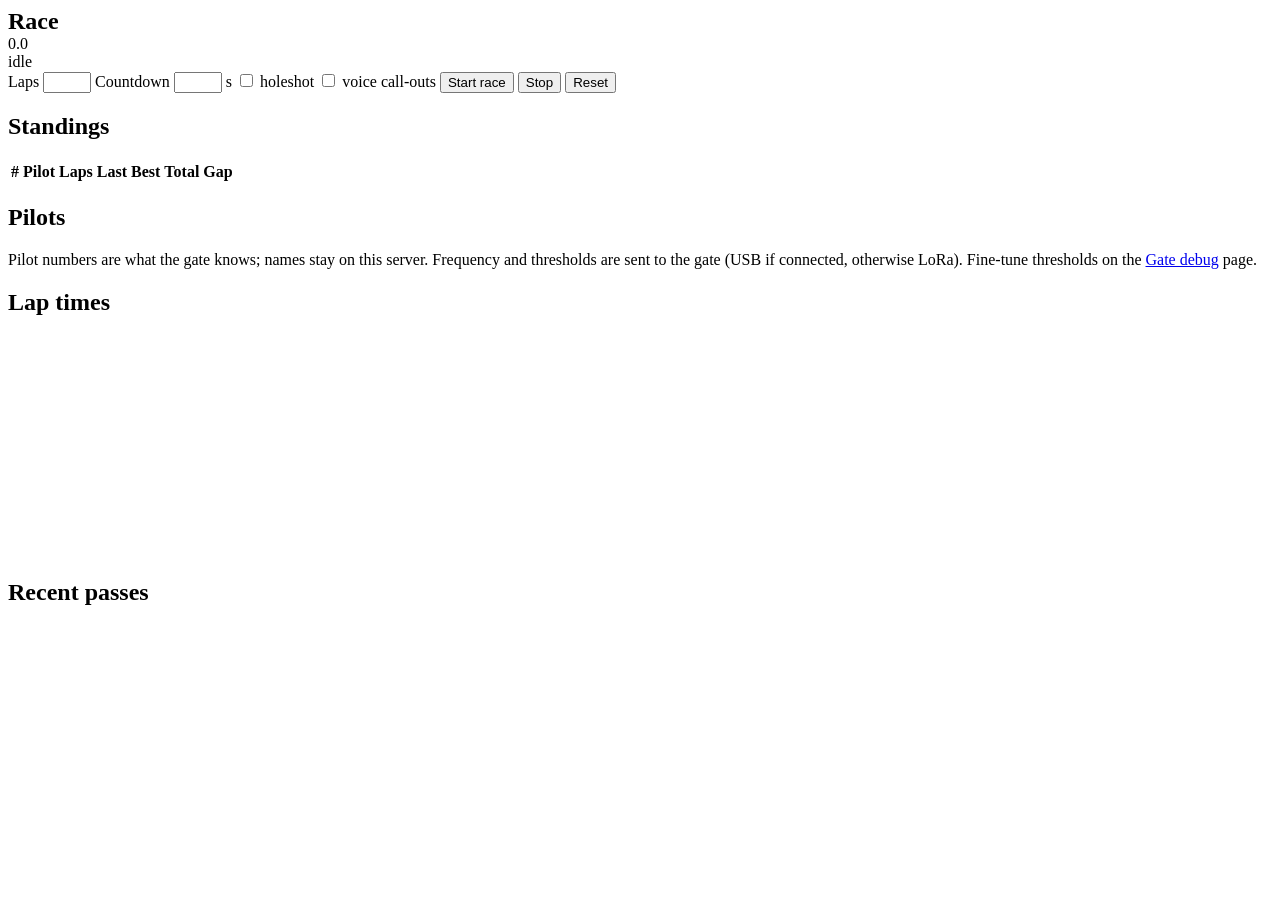
==== web/index.html @ 1a0801ea "Lap timer: C5 gate firmware (Widscan58 fork + LoRa), S3 base, server and web UI Co-Authored-By: Clau" ====
<!doctype html>
<html lang="en"><head><meta charset="utf-8"><meta name="viewport" content="width=device-width,initial-scale=1">
<title>RF Lap Timer</title><link rel="stylesheet" href="/app.css"></head>
<body>
<div class="wrap"><div class="grid">
  <section class="card c12">
    <div class="row" style="justify-content:space-between">
      <div><h2 style="margin:0">Race</h2><div class="big" id="clock">0.0</div><div class="muted" id="state">idle</div></div>
      <div class="row">
        <label class="check">Laps <input type="number" id="laps" min="0" max="99"></label>
        <label class="check">Countdown <input type="number" id="countdown" min="0" max="30"> s</label>
        <label class="check" title="First crossing after the start begins lap 1 (not a lap itself)"><input type="checkbox" id="holeshot"> holeshot</label>
        <label class="check"><input type="checkbox" id="voice"> voice call-outs</label>
        <button class="primary" id="start">Start race</button>
        <button id="stop">Stop</button>
        <button class="danger" id="reset">Reset</button>
      </div>
    </div>
  </section>

  <section class="card c8">
    <h2>Standings</h2>
    <table><thead><tr><th>#</th><th>Pilot</th><th class="num">Laps</th><th class="num">Last</th><th class="num">Best</th><th class="num">Total</th><th class="num">Gap</th></tr></thead>
    <tbody id="standings"></tbody></table>
    <div class="muted" id="nopilots" style="display:none;padding:12px 0">No pilots enabled. Enable at least one on the right.</div>
  </section>

  <section class="card c4">
    <h2>Pilots</h2>
    <table><tbody id="pilots"></tbody></table>
    <div class="help">Pilot numbers are what the gate knows; names stay on this server. Frequency and thresholds are sent to the gate (USB if connected, otherwise LoRa). Fine-tune thresholds on the <a href="/gate">Gate debug</a> page.</div>
  </section>

  <section class="card c7">
    <h2>Lap times</h2>
    <canvas id="lapchart" height="220"></canvas>
    <div class="help" id="lapnote"></div>
  </section>

  <section class="card c5">
    <h2>Recent passes</h2>
    <div class="feed mono" id="feed"></div>
  </section>
</div></div>

<script src="/app.js"></script>
<script>
header('race'); connect();
const passes = [];
function renderPilots() {
  if (!App.cfg) return;
  const tb = $('#pilots'); if (tb.contains(document.activeElement) && document.activeElement.tagName === 'INPUT' && document.activeElement.type === 'text') return;
  tb.innerHTML = App.cfg.pilots.map(p => `<tr data-n="${p.n}">
    <td style="width:24px"><span class="swatch" style="background:${PCOL(p.n)}"></span></td>
    <td><input type="text" value="${esc(p.name)}" data-k="name" style="width:110px"></td>
    <td><select data-k="freq">${RACEBAND.map((f, i) => `<option value="${f}" ${f === p.freq ? 'selected' : ''}>R${i + 1} ${f}</option>`).join('')}</select></td>
    <td><input type="checkbox" data-k="enabled" ${p.enabled ? 'checked' : ''} title="enabled"></td></tr>`).join('');
}
$('#pilots').addEventListener('change', e => {
  const tr = e.target.closest('tr'); if (!tr) return;
  const k = e.target.dataset.k;
  const v = k === 'enabled' ? e.target.checked : k === 'freq' ? +e.target.value : e.target.value;
  post('/api/pilot', { n: +tr.dataset.n, [k]: v });
});
function setting(id, key, cast = v => v) {
  const el = $('#' + id);
  el.addEventListener('change', () => post('/api/settings', { [key]: cast(el.type === 'checkbox' ? el.checked : el.value) }));
}
setting('laps', 'laps', Number); setting('countdown', 'countdown', Number); setting('holeshot', 'holeshot');
$('#voice').checked = voiceOn;
$('#voice').addEventListener('change', e => { setVoice(e.target.checked); if (e.target.checked) { const u = new SpeechSynthesisUtterance('Voice on'); speechSynthesis.speak(u); } });
$('#start').onclick = () => post('/api/race/start');
$('#stop').onclick = () => post('/api/race/stop');
$('#reset').onclick = () => post('/api/race/reset');

function renderSettings() {
  if (!App.cfg) return;
  const s = App.cfg.settings;
  for (const [id, k] of [['laps', 'laps'], ['countdown', 'countdown']]) if (document.activeElement !== $('#' + id)) $('#' + id).value = s[k];
  $('#holeshot').checked = s.holeshot;
}
function renderStandings() {
  const r = App.race; if (!r) return;
  const rows = r.standings;
  $('#nopilots').style.display = rows.length ? 'none' : 'block';
  const lead = rows[0];
  $('#standings').innerHTML = rows.map((s, i) => {
    let gap = '';
    if (i > 0 && lead) gap = s.laps.length < lead.laps.length ? `−${lead.laps.length - s.laps.length} lap` : fmt((s.last_t - lead.last_t) * 1000);
    const fin = s.finished_t ? ' <span class="tag good">finished</span>' : '';
    return `<tr><td>${i + 1}</td><td><span class="swatch" style="background:${PCOL(s.n)}"></span>${esc(s.name)}${fin}</td>
      <td class="num">${s.laps.length}</td><td class="num">${fmt(s.last)}</td><td class="num">${fmt(s.best)}</td>
      <td class="num">${s.laps.length ? fmt(s.total) : '–'}</td><td class="num">${gap}</td></tr>`;
  }).join('');
  $('#state').textContent = { idle: 'idle', staging: 'get ready…', running: 'racing', finished: 'finished' }[r.state];
  $('#start').disabled = r.state === 'staging' || r.state === 'running';
  drawLapChart();
}
function tickClock() {
  const r = App.race; if (!r) return;
  let t = 0;
  if (r.state === 'staging') t = serverNow() - r.go_t;           // negative: counting down
  else if (r.state === 'running') t = serverNow() - r.go_t;
  else if (r.state === 'finished' && r.finish_t && r.go_t) t = r.finish_t - r.go_t;
  const neg = t < 0;
  $('#clock').textContent = (neg ? '−' : '') + fmt(Math.abs(t) * 1000).replace(/^(\d+\.\d)\d$/, '$1');
}
setInterval(tickClock, 100);

function drawLapChart() {
  const cv = $('#lapchart'), dpr = devicePixelRatio || 1, W = cv.clientWidth, H = 220;
  cv.width = W * dpr; cv.height = H * dpr;
  const g = cv.getContext('2d'); g.scale(dpr, dpr);
  const css = getComputedStyle(document.documentElement);
  const grid = css.getPropertyValue('--grid'), mut = css.getPropertyValue('--muted');
  const rows = (App.race?.standings || []).filter(s => s.laps.length);
  const maxLaps = Math.max(2, ...rows.map(s => s.laps.length));
  const all = rows.flatMap(s => s.laps);
  $('#lapnote').textContent = rows.length ? '' : 'Lap times appear here once a race is running.';
  if (!all.length) return;
  const lo = Math.min(...all) * 0.9, hi = Math.max(...all) * 1.08;
  const L = 44, R = 10, T = 10, B = 24;
  const x = i => L + (maxLaps === 1 ? 0 : i / (maxLaps - 1)) * (W - L - R);
  const y = v => T + (1 - (v - lo) / (hi - lo)) * (H - T - B);
  g.font = '11px sans-serif'; g.fillStyle = mut; g.strokeStyle = grid; g.lineWidth = 1;
  for (let k = 0; k <= 3; k++) {
    const v = lo + (hi - lo) * k / 3; g.beginPath(); g.moveTo(L, y(v)); g.lineTo(W - R, y(v)); g.stroke();
    g.textAlign = 'right'; g.fillText((v / 1000).toFixed(1) + 's', L - 6, y(v) + 4);
  }
  g.textAlign = 'center';
  for (let i = 0; i < maxLaps; i++) g.fillText(i + 1, x(i), H - 6);
  for (const s of rows) {
    g.strokeStyle = css.getPropertyValue('--p' + s.n); g.fillStyle = g.strokeStyle; g.lineWidth = 2;
    g.beginPath(); s.laps.forEach((v, i) => i ? g.lineTo(x(i), y(v)) : g.moveTo(x(i), y(v))); g.stroke();
    s.laps.forEach((v, i) => { g.beginPath(); g.arc(x(i), y(v), 4, 0, 7); g.fill(); });
  }
}
onMsg(m => {
  if (m.type === 'snapshot') { (m.recent || []).forEach(p => passes.push(p)); renderPilots(); renderSettings(); renderStandings(); renderFeed(); }
  if (m.type === 'cfg') { renderPilots(); renderSettings(); }
  if (m.type === 'race') renderStandings();
  if (m.type === 'pass') { passes.push(m); passes.splice(0, passes.length - 40); renderFeed(); }
});
function renderFeed() {
  $('#feed').innerHTML = passes.slice(-12).reverse().map(p => {
    const name = App.cfg ? App.cfg.pilots[p.pilot - 1].name : 'P' + p.pilot;
    const via = p.source === 'lora' ? `LoRa ${p.rssi} dBm` : p.source;
    return `<div><span class="swatch" style="background:${PCOL(p.pilot)}"></span>${esc(name)} #${p.count} · lap ${p.lap_ms ? fmt(p.lap_ms) : '–'} · <span class="muted">${via}</span></div>`;
  }).join('') || '<div class="muted">No passes yet.</div>';
}
addEventListener('resize', drawLapChart);
</script>
</body></html>
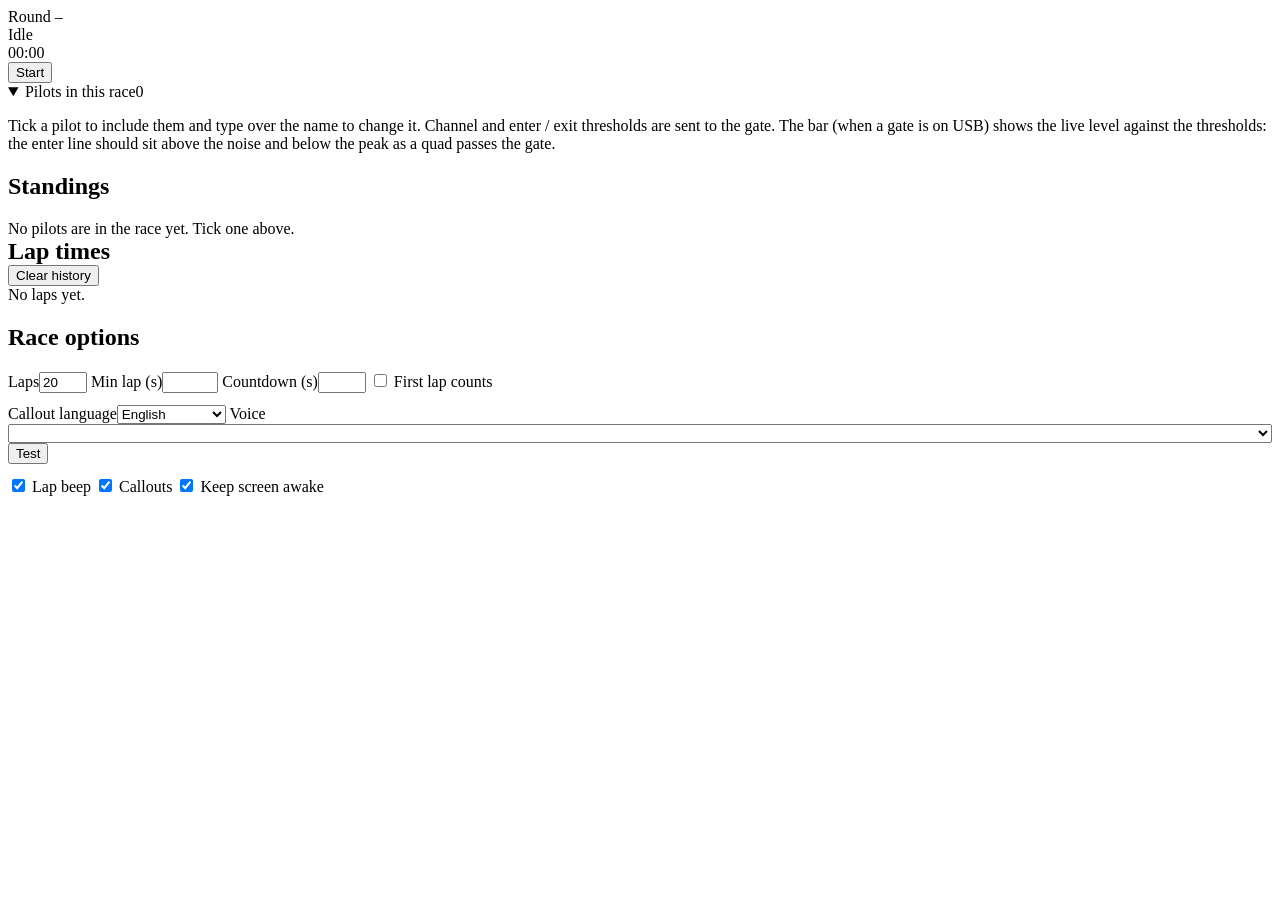
==== commit c8b6ca63: "Web and server: Chorus32-style race page, base page, adopt from gate New race page ported from the C" ====
--- a/web/index.html
+++ b/web/index.html
@@ -1,153 +1,64 @@
 <!doctype html>
-<html lang="en"><head><meta charset="utf-8"><meta name="viewport" content="width=device-width,initial-scale=1">
-<title>RF Lap Timer</title><link rel="stylesheet" href="/app.css"></head>
+<html lang="en"><head><meta charset="utf-8"><meta name="viewport" content="width=device-width,initial-scale=1,viewport-fit=cover">
+<title>tinytimer · Race</title><link rel="icon" href="/breaking_carbon.jpg"><link rel="stylesheet" href="/app.css"><link rel="stylesheet" href="/race.css"></head>
 <body>
 <div class="wrap"><div class="grid">
-  <section class="card c12">
-    <div class="row" style="justify-content:space-between">
-      <div><h2 style="margin:0">Race</h2><div class="big" id="clock">0.0</div><div class="muted" id="state">idle</div></div>
-      <div class="row">
-        <label class="check">Laps <input type="number" id="laps" min="0" max="99"></label>
-        <label class="check">Countdown <input type="number" id="countdown" min="0" max="30"> s</label>
-        <label class="check" title="First crossing after the start begins lap 1 (not a lap itself)"><input type="checkbox" id="holeshot"> holeshot</label>
-        <label class="check"><input type="checkbox" id="voice"> voice call-outs</label>
-        <button class="primary" id="start">Start race</button>
-        <button id="stop">Stop</button>
-        <button class="danger" id="reset">Reset</button>
-      </div>
+
+  <section class="card c12 race-bar" id="racebar">
+    <div>
+      <div class="muted">Round <span id="race_num">&ndash;</span></div>
+      <div class="race-status" id="race_status">Idle</div>
+      <div class="muted mono" id="race_clock">00:00</div>
     </div>
+    <button id="race_button" class="primary big-btn">Start</button>
   </section>
 
-  <section class="card c8">
+  <details class="card c12" id="roster_card" open>
+    <summary><span>Pilots in this race</span><span class="count" id="roster_count">0</span></summary>
+    <p class="help">Tick a pilot to include them and type over the name to change it. Channel and enter / exit thresholds are sent to the gate. The bar (when a gate is on USB) shows the live level against the thresholds: the enter line should sit above the noise and below the peak as a quad passes the gate.</p>
+    <div id="roster"></div>
+  </details>
+
+  <section class="card c12">
     <h2>Standings</h2>
-    <table><thead><tr><th>#</th><th>Pilot</th><th class="num">Laps</th><th class="num">Last</th><th class="num">Best</th><th class="num">Total</th><th class="num">Gap</th></tr></thead>
-    <tbody id="standings"></tbody></table>
-    <div class="muted" id="nopilots" style="display:none;padding:12px 0">No pilots enabled. Enable at least one on the right.</div>
+    <div id="standings"></div>
+    <div class="empty" id="standings_empty">No pilots are in the race yet. Tick one above.</div>
   </section>
 
-  <section class="card c4">
-    <h2>Pilots</h2>
-    <table><tbody id="pilots"></tbody></table>
-    <div class="help">Pilot numbers are what the gate knows; names stay on this server. Frequency and thresholds are sent to the gate (USB if connected, otherwise LoRa). Fine-tune thresholds on the <a href="/gate">Gate debug</a> page.</div>
+  <section class="card c12">
+    <div class="row" style="justify-content:space-between"><h2 style="margin:0">Lap times</h2><button id="clear_history">Clear history</button></div>
+    <div class="stats" id="lap_stats"></div>
+    <div id="lap_rounds"></div>
+    <div class="empty" id="lap_table_empty">No laps yet.</div>
   </section>
 
-  <section class="card c7">
-    <h2>Lap times</h2>
-    <canvas id="lapchart" height="220"></canvas>
-    <div class="help" id="lapnote"></div>
+  <section class="card c12">
+    <h2>Race options</h2>
+    <div class="row">
+      <label class="field" title="Kept on the gate with the names and thresholds">Laps<input id="target_laps" type="number" min="1" max="99" value="20"></label>
+      <label class="field" title="The base ignores a crossing sooner than this after the pilot's last one (the gate also ignores anything inside 3 s)">Min lap (s)<input id="min_lap" type="number" min="1" max="120"></label>
+      <label class="field">Countdown (s)<input id="countdown" type="number" min="0" max="30"></label>
+      <label class="check" title="Count the run from the start to the gate as lap 1, instead of treating it as the hole shot"><input type="checkbox" id="count_first"> First lap counts</label>
+    </div>
+    <div class="row" style="margin-top:12px">
+      <label class="field">Callout language<select id="lang_select"><option value="en">English</option><option value="ar">&#1575;&#1604;&#1593;&#1585;&#1576;&#1610;&#1577; (Arabic)</option></select></label>
+      <label class="field" style="flex:1;min-width:200px">Voice<select id="voice_select" style="width:100%"></select></label>
+      <button id="voice_test" style="align-self:end">Test</button>
+    </div>
+    <p class="help" id="voice_hint" style="margin:6px 0 0"></p>
+    <div class="row" style="margin-top:12px">
+      <label class="check"><input type="checkbox" id="opt_beep" checked> Lap beep</label>
+      <label class="check"><input type="checkbox" id="opt_voice" checked> Callouts</label>
+      <label class="check"><input type="checkbox" id="opt_awake" checked> Keep screen awake</label>
+    </div>
+    <div class="help" id="awake_state" style="margin-top:8px"></div>
   </section>
 
-  <section class="card c5">
-    <h2>Recent passes</h2>
-    <div class="feed mono" id="feed"></div>
-  </section>
 </div></div>
 
 <script src="/app.js"></script>
-<script>
-header('race'); connect();
-const passes = [];
-function renderPilots() {
-  if (!App.cfg) return;
-  const tb = $('#pilots'); if (tb.contains(document.activeElement) && document.activeElement.tagName === 'INPUT' && document.activeElement.type === 'text') return;
-  tb.innerHTML = App.cfg.pilots.map(p => `<tr data-n="${p.n}">
-    <td style="width:24px"><span class="swatch" style="background:${PCOL(p.n)}"></span></td>
-    <td><input type="text" value="${esc(p.name)}" data-k="name" style="width:110px"></td>
-    <td><select data-k="freq">${RACEBAND.map((f, i) => `<option value="${f}" ${f === p.freq ? 'selected' : ''}>R${i + 1} ${f}</option>`).join('')}</select></td>
-    <td><input type="checkbox" data-k="enabled" ${p.enabled ? 'checked' : ''} title="enabled"></td></tr>`).join('');
-}
-$('#pilots').addEventListener('change', e => {
-  const tr = e.target.closest('tr'); if (!tr) return;
-  const k = e.target.dataset.k;
-  const v = k === 'enabled' ? e.target.checked : k === 'freq' ? +e.target.value : e.target.value;
-  post('/api/pilot', { n: +tr.dataset.n, [k]: v });
-});
-function setting(id, key, cast = v => v) {
-  const el = $('#' + id);
-  el.addEventListener('change', () => post('/api/settings', { [key]: cast(el.type === 'checkbox' ? el.checked : el.value) }));
-}
-setting('laps', 'laps', Number); setting('countdown', 'countdown', Number); setting('holeshot', 'holeshot');
-$('#voice').checked = voiceOn;
-$('#voice').addEventListener('change', e => { setVoice(e.target.checked); if (e.target.checked) { const u = new SpeechSynthesisUtterance('Voice on'); speechSynthesis.speak(u); } });
-$('#start').onclick = () => post('/api/race/start');
-$('#stop').onclick = () => post('/api/race/stop');
-$('#reset').onclick = () => post('/api/race/reset');
-
-function renderSettings() {
-  if (!App.cfg) return;
-  const s = App.cfg.settings;
-  for (const [id, k] of [['laps', 'laps'], ['countdown', 'countdown']]) if (document.activeElement !== $('#' + id)) $('#' + id).value = s[k];
-  $('#holeshot').checked = s.holeshot;
-}
-function renderStandings() {
-  const r = App.race; if (!r) return;
-  const rows = r.standings;
-  $('#nopilots').style.display = rows.length ? 'none' : 'block';
-  const lead = rows[0];
-  $('#standings').innerHTML = rows.map((s, i) => {
-    let gap = '';
-    if (i > 0 && lead) gap = s.laps.length < lead.laps.length ? `−${lead.laps.length - s.laps.length} lap` : fmt((s.last_t - lead.last_t) * 1000);
-    const fin = s.finished_t ? ' <span class="tag good">finished</span>' : '';
-    return `<tr><td>${i + 1}</td><td><span class="swatch" style="background:${PCOL(s.n)}"></span>${esc(s.name)}${fin}</td>
-      <td class="num">${s.laps.length}</td><td class="num">${fmt(s.last)}</td><td class="num">${fmt(s.best)}</td>
-      <td class="num">${s.laps.length ? fmt(s.total) : '–'}</td><td class="num">${gap}</td></tr>`;
-  }).join('');
-  $('#state').textContent = { idle: 'idle', staging: 'get ready…', running: 'racing', finished: 'finished' }[r.state];
-  $('#start').disabled = r.state === 'staging' || r.state === 'running';
-  drawLapChart();
-}
-function tickClock() {
-  const r = App.race; if (!r) return;
-  let t = 0;
-  if (r.state === 'staging') t = serverNow() - r.go_t;           // negative: counting down
-  else if (r.state === 'running') t = serverNow() - r.go_t;
-  else if (r.state === 'finished' && r.finish_t && r.go_t) t = r.finish_t - r.go_t;
-  const neg = t < 0;
-  $('#clock').textContent = (neg ? '−' : '') + fmt(Math.abs(t) * 1000).replace(/^(\d+\.\d)\d$/, '$1');
-}
-setInterval(tickClock, 100);
-
-function drawLapChart() {
-  const cv = $('#lapchart'), dpr = devicePixelRatio || 1, W = cv.clientWidth, H = 220;
-  cv.width = W * dpr; cv.height = H * dpr;
-  const g = cv.getContext('2d'); g.scale(dpr, dpr);
-  const css = getComputedStyle(document.documentElement);
-  const grid = css.getPropertyValue('--grid'), mut = css.getPropertyValue('--muted');
-  const rows = (App.race?.standings || []).filter(s => s.laps.length);
-  const maxLaps = Math.max(2, ...rows.map(s => s.laps.length));
-  const all = rows.flatMap(s => s.laps);
-  $('#lapnote').textContent = rows.length ? '' : 'Lap times appear here once a race is running.';
-  if (!all.length) return;
-  const lo = Math.min(...all) * 0.9, hi = Math.max(...all) * 1.08;
-  const L = 44, R = 10, T = 10, B = 24;
-  const x = i => L + (maxLaps === 1 ? 0 : i / (maxLaps - 1)) * (W - L - R);
-  const y = v => T + (1 - (v - lo) / (hi - lo)) * (H - T - B);
-  g.font = '11px sans-serif'; g.fillStyle = mut; g.strokeStyle = grid; g.lineWidth = 1;
-  for (let k = 0; k <= 3; k++) {
-    const v = lo + (hi - lo) * k / 3; g.beginPath(); g.moveTo(L, y(v)); g.lineTo(W - R, y(v)); g.stroke();
-    g.textAlign = 'right'; g.fillText((v / 1000).toFixed(1) + 's', L - 6, y(v) + 4);
-  }
-  g.textAlign = 'center';
-  for (let i = 0; i < maxLaps; i++) g.fillText(i + 1, x(i), H - 6);
-  for (const s of rows) {
-    g.strokeStyle = css.getPropertyValue('--p' + s.n); g.fillStyle = g.strokeStyle; g.lineWidth = 2;
-    g.beginPath(); s.laps.forEach((v, i) => i ? g.lineTo(x(i), y(v)) : g.moveTo(x(i), y(v))); g.stroke();
-    s.laps.forEach((v, i) => { g.beginPath(); g.arc(x(i), y(v), 4, 0, 7); g.fill(); });
-  }
-}
-onMsg(m => {
-  if (m.type === 'snapshot') { (m.recent || []).forEach(p => passes.push(p)); renderPilots(); renderSettings(); renderStandings(); renderFeed(); }
-  if (m.type === 'cfg') { renderPilots(); renderSettings(); }
-  if (m.type === 'race') renderStandings();
-  if (m.type === 'pass') { passes.push(m); passes.splice(0, passes.length - 40); renderFeed(); }
-});
-function renderFeed() {
-  $('#feed').innerHTML = passes.slice(-12).reverse().map(p => {
-    const name = App.cfg ? App.cfg.pilots[p.pilot - 1].name : 'P' + p.pilot;
-    const via = p.source === 'lora' ? `LoRa ${p.rssi} dBm` : p.source;
-    return `<div><span class="swatch" style="background:${PCOL(p.pilot)}"></span>${esc(name)} #${p.count} · lap ${p.lap_ms ? fmt(p.lap_ms) : '–'} · <span class="muted">${via}</span></div>`;
-  }).join('') || '<div class="muted">No passes yet.</div>';
-}
-addEventListener('resize', drawLapChart);
-</script>
+<script src="/nosleep.js"></script>
+<script src="/beep.js"></script>
+<script src="/announcer.js"></script>
+<script src="/race.js"></script>
 </body></html>
